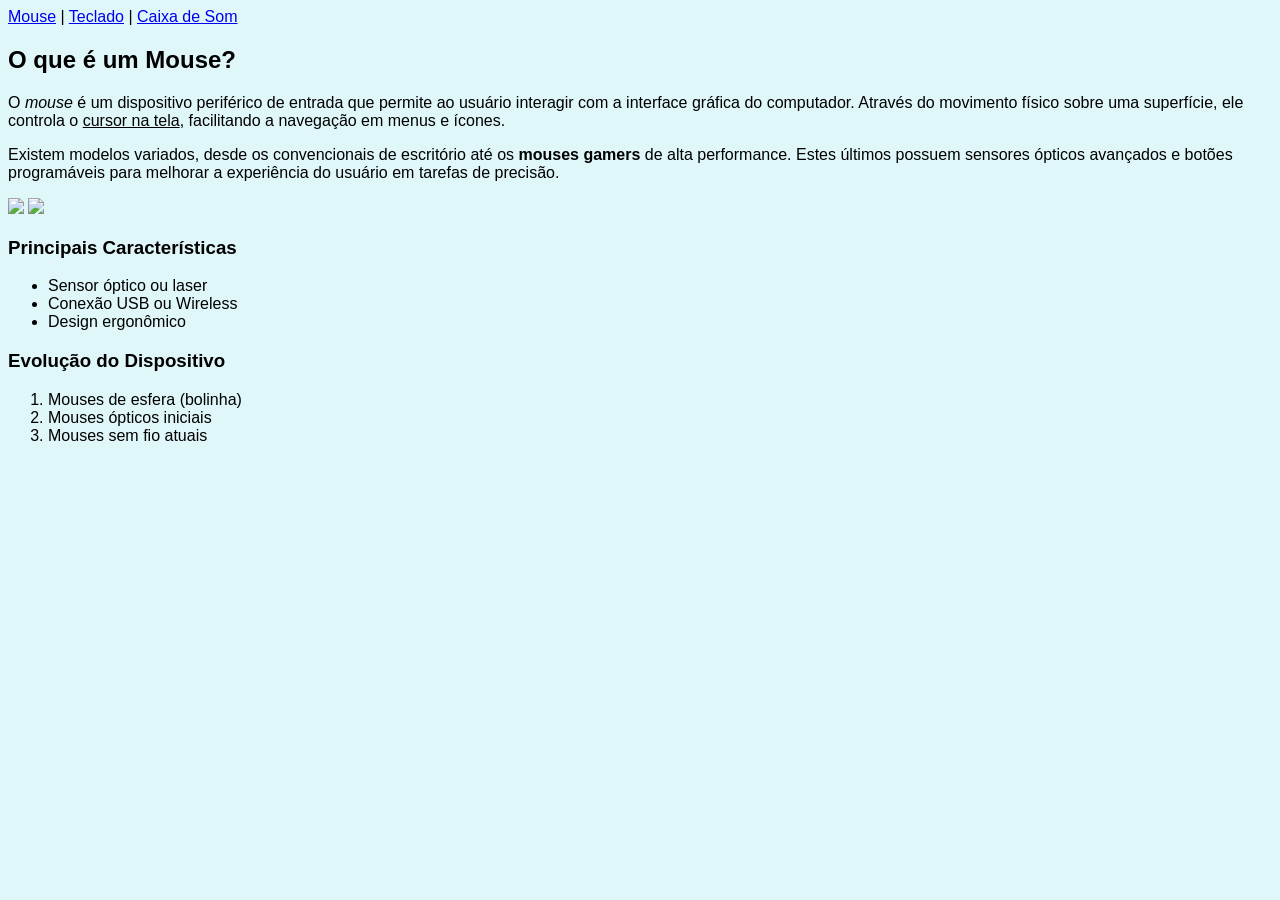
==== index.html @ f61318cd "Add files via upload" ====
<!DOCTYPE html>
<html lang="pt-br">
<head>
    <meta charset="UTF-8">
    <title>Hardware: Mouse</title>
</head>
<body style="background-color: #e0f7fa; font-family: sans-serif;">

<n<nav>
  <a href="index.html">Mouse</a> | 
  <a href="teclado.html">Teclado</a> | 
  <a href="caixa de som.html">Caixa de Som</a>
</nav>
    <h2>O que é um Mouse?</h2>
    <p>O <i>mouse</i> é um dispositivo periférico de entrada que permite ao usuário interagir com a interface gráfica do computador. Através do movimento físico sobre uma superfície, ele controla o <u>cursor na tela</u>, facilitando a navegação em menus e ícones.</p>
    
    <p>Existem modelos variados, desde os convencionais de escritório até os <b>mouses gamers</b> de alta performance. Estes últimos possuem sensores ópticos avançados e botões programáveis para melhorar a experiência do usuário em tarefas de precisão.</p>

    <img src="imagens hardware/mouse1.webp"  width="500" heijth="500" border="0">
    <img src="imagens hardware/mouse2.webp"  width="500" heijth="500" border="0">

    <h3>Principais Características</h3>
    <ul>
        <li>Sensor óptico ou laser</li>
        <li>Conexão USB ou Wireless</li>
        <li>Design ergonômico</li>
    </ul>

    <h3>Evolução do Dispositivo</h3>
    <ol>
        <li>Mouses de esfera (bolinha)</li>
        <li>Mouses ópticos iniciais</li>
        <li>Mouses sem fio atuais</li>
    </ol>

</body>
</html>
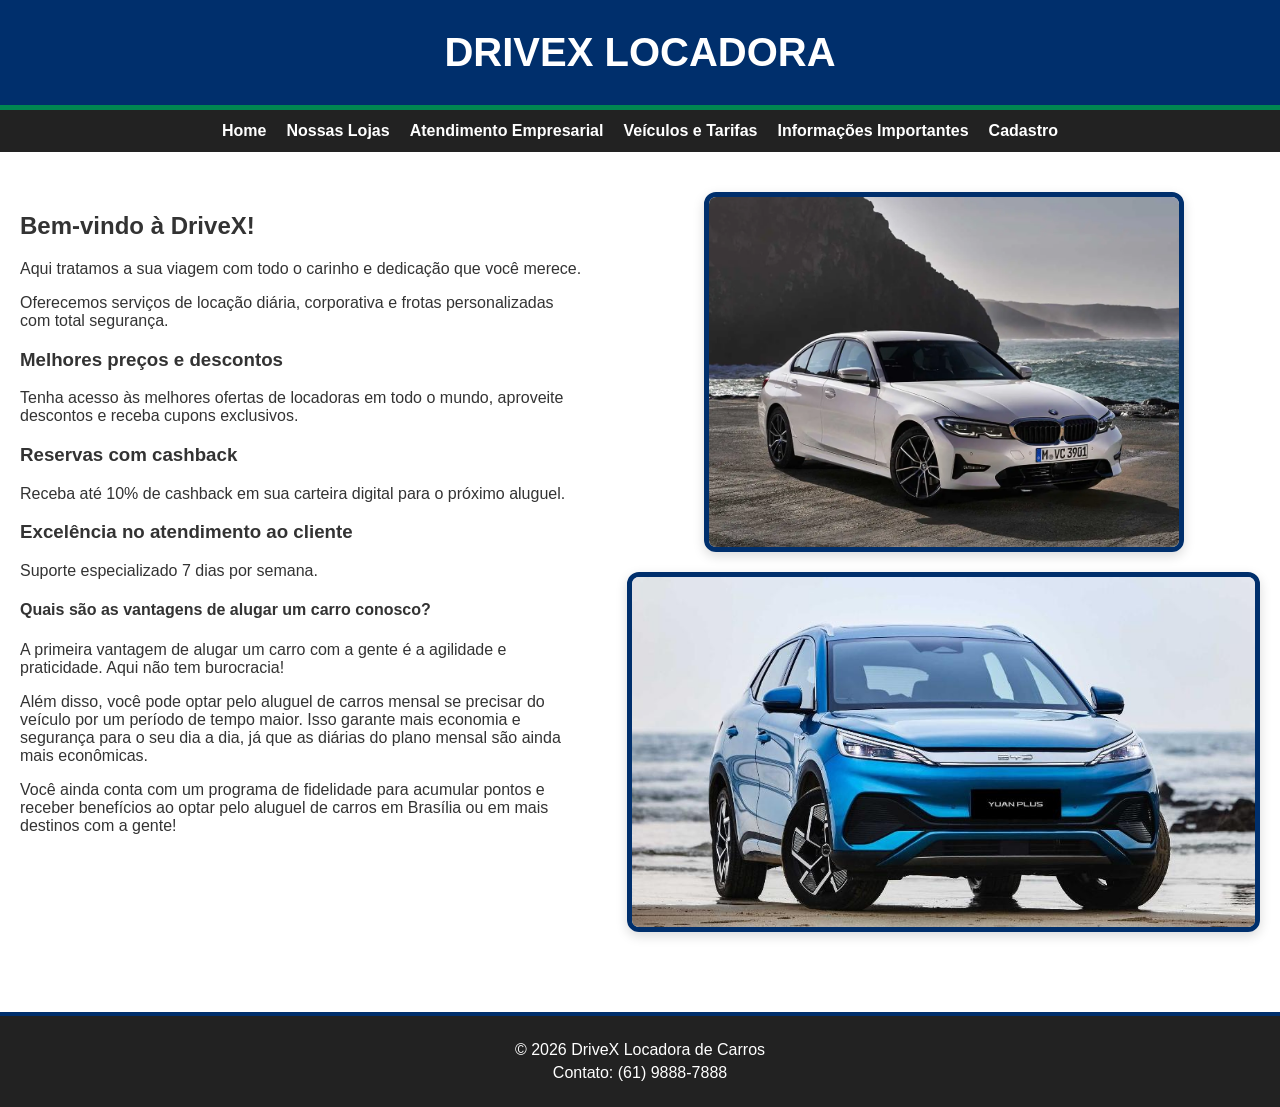
==== commit 302c0c58: "Add files via upload" ====
--- a/index.html
+++ b/index.html
@@ -2,37 +2,65 @@
 <html lang="pt-br">
 <head>
     <meta charset="UTF-8">
-    <title>Hardware: Mouse</title>
+    <title>DriveX - Locadora de Carros</title>
+    <link rel="stylesheet" href="style.css">
 </head>
-<body style="background-color: #e0f7fa; font-family: sans-serif;">
+<body>
 
-<n<nav>
-  <a href="index.html">Mouse</a> | 
-  <a href="teclado.html">Teclado</a> | 
-  <a href="caixa de som.html">Caixa de Som</a>
-</nav>
-    <h2>O que é um Mouse?</h2>
-    <p>O <i>mouse</i> é um dispositivo periférico de entrada que permite ao usuário interagir com a interface gráfica do computador. Através do movimento físico sobre uma superfície, ele controla o <u>cursor na tela</u>, facilitando a navegação em menus e ícones.</p>
-    
-    <p>Existem modelos variados, desde os convencionais de escritório até os <b>mouses gamers</b> de alta performance. Estes últimos possuem sensores ópticos avançados e botões programáveis para melhorar a experiência do usuário em tarefas de precisão.</p>
+    <header>
+        <h1>DriveX Locadora</h1>
+    </header>
 
-    <img src="imagens hardware/mouse1.webp"  width="500" heijth="500" border="0">
-    <img src="imagens hardware/mouse2.webp"  width="500" heijth="500" border="0">
+    <nav>
+        <ul>
+            <li><a href="index.html">Home</a></li>
+            <li><a href="loja.html">Nossas Lojas</a></li>
+            <li><a href="empresarial.html">Atendimento Empresarial</a></li>
+            <li><a href="dados.html">Veículos e Tarifas</a></li>
+            <li><a href="conteudo.html">Informações Importantes</a></li>
+            <li><a href="cadastro.html">Cadastro</a></li>
+        </ul>
+    </nav>
 
-    <h3>Principais Características</h3>
-    <ul>
-        <li>Sensor óptico ou laser</li>
-        <li>Conexão USB ou Wireless</li>
-        <li>Design ergonômico</li>
-    </ul>
+    <main>
+        <div class="conteudo-texto">
+            <h2>Bem-vindo à DriveX!</h2>
+            <p>Aqui tratamos a sua viagem com todo o carinho e dedicação que você merece.</p>
+            <p>Oferecemos serviços de locação diária, corporativa e frotas personalizadas com total segurança.</p>
 
-    <h3>Evolução do Dispositivo</h3>
-    <ol>
-        <li>Mouses de esfera (bolinha)</li>
-        <li>Mouses ópticos iniciais</li>
-        <li>Mouses sem fio atuais</li>
-    </ol>
+
+<h3>Melhores preços e descontos</h3>
+
+<p>Tenha acesso às melhores ofertas de locadoras em todo o mundo, aproveite descontos e receba cupons exclusivos.</p>
+
+
+<h3>Reservas com cashback</h3>
+
+<p>Receba até 10% de cashback em sua carteira digital para o próximo aluguel.</p>
+
+<h3>Excelência no atendimento ao cliente</h3>
+
+<p>Suporte especializado 7 dias por semana.</p>
+
+<h4>Quais são as vantagens de alugar um carro conosco?</h4> 
+<p>A primeira vantagem de alugar um carro com a gente é a agilidade e praticidade. Aqui não tem burocracia!</p>
+
+<p>Além disso, você pode optar pelo aluguel de carros mensal se precisar do veículo por um período de tempo maior. Isso garante mais economia e segurança para o seu dia a dia, já que as diárias do plano mensal são ainda mais econômicas.</p>
+
+<p>Você ainda conta com um programa de fidelidade para acumular pontos e receber benefícios ao optar pelo aluguel de carros em Brasília ou em mais destinos com a gente!</p>
+
+        </div>
+        
+        <div class="foto-container">
+            <img src="bmw.jpg" alt="BMW Premium DriveX">
+            <img src="byd.jpg" alt="BYD Elétrico DriveX">
+        </div>
+    </main>
+
+    <footer>
+        <p>&copy; 2026 DriveX Locadora de Carros</p>
+        <p>Contato: (61) 9888-7888</p>
+    </footer>
 
 </body>
-</html>
-
+</html>
--- a/style.css
+++ b/style.css
@@ -0,0 +1,152 @@
+/* Cores principais: Azul Anil (#002f6c), Verde Bandeira (#008751), Fundo Branco (#ffffff) */
+
+body {
+    margin: 0;
+    padding: 0;
+    font-family: Arial, sans-serif;
+    background-color: #ffffff;
+    color: #333333;
+}
+
+header { 
+    background-color: #002f6c; /* Azul Anil */
+    padding: 30px; 
+    text-align: center; 
+    color: white;
+    border-bottom: 5px solid #008751; /* Verde Bandeira */
+}
+
+header h1 {
+    margin: 0;
+    text-transform: uppercase;
+    font-size: 2.5rem;
+}
+
+nav ul {
+    list-style: none;
+    background: #222222;
+    padding: 12px;
+    margin: 0;
+    display: flex;
+    justify-content: center;
+    gap: 20px;
+    flex-wrap: wrap;
+}
+
+nav ul li a {
+    color: white;
+    text-decoration: none;
+    font-weight: bold;
+    transition: color 0.3s;
+}
+
+nav ul li a:hover {
+    color: #008751;
+}
+
+main { 
+    display: flex; 
+    justify-content: center; 
+    align-items: flex-start; 
+    gap: 40px; 
+    padding: 40px 20px;
+    flex-wrap: wrap; 
+}
+
+.conteudo-texto {
+    flex: 1;
+    min-width: 300px;
+    max-width: 600px;
+}
+
+.foto-container {
+    display: flex;
+    flex-direction: column;
+    gap: 20px;
+    justify-content: center;
+    align-items: center;
+}
+
+.foto-container img {
+    max-width: 100%;
+    max-height: 350px;
+    object-fit: cover;
+    border-radius: 12px;
+    box-shadow: 0 4px 12px rgba(0,0,0,0.15);
+    border: 5px solid #002f6c;
+}
+
+/* Tabelas (dados.html) */
+.tabela-veiculos {
+    width: 100%;
+    max-width: 800px;
+    border-collapse: collapse;
+    margin: 20px 0;
+    box-shadow: 0 4px 8px rgba(0,0,0,0.1);
+}
+
+.tabela-veiculos th, .tabela-veiculos td {
+    padding: 12px 15px;
+    text-align: left;
+    border: 1px solid #dddddd;
+}
+
+/* Formulário (cadastro.html) */
+form { 
+    display: flex; 
+    flex-direction: column; 
+    width: 100%;
+    max-width: 450px; 
+    gap: 12px; 
+}
+
+label {
+    font-weight: bold;
+    color: #002f6c;
+}
+
+input, select {
+    padding: 10px;
+    border: 1px solid #ccc;
+    border-radius: 4px;
+    font-size: 1rem;
+}
+
+button[type="submit"] {
+    padding: 12px; 
+    background: #008751; /* Verde Bandeira */
+    color: white; 
+    border: none; 
+    cursor: pointer; 
+    font-weight: bold; 
+    font-size: 1.1rem;
+    margin-top: 10px;
+    border-radius: 4px;
+    transition: background 0.3s;
+}
+
+button[type="submit"]:hover {
+    background: #005c36;
+}
+
+footer {
+    background-color: #222222;
+    color: white;
+    padding: 20px;
+    text-align: center;
+    margin-top: 40px;
+    border-top: 4px solid #002f6c;
+}
+
+footer p {
+    margin: 5px 0;
+}
+
+.voltar-link {
+    display: block;
+    text-align: center;
+    margin: 20px auto;
+    text-decoration: none;
+    color: #002f6c;
+    font-weight: bold;
+}
